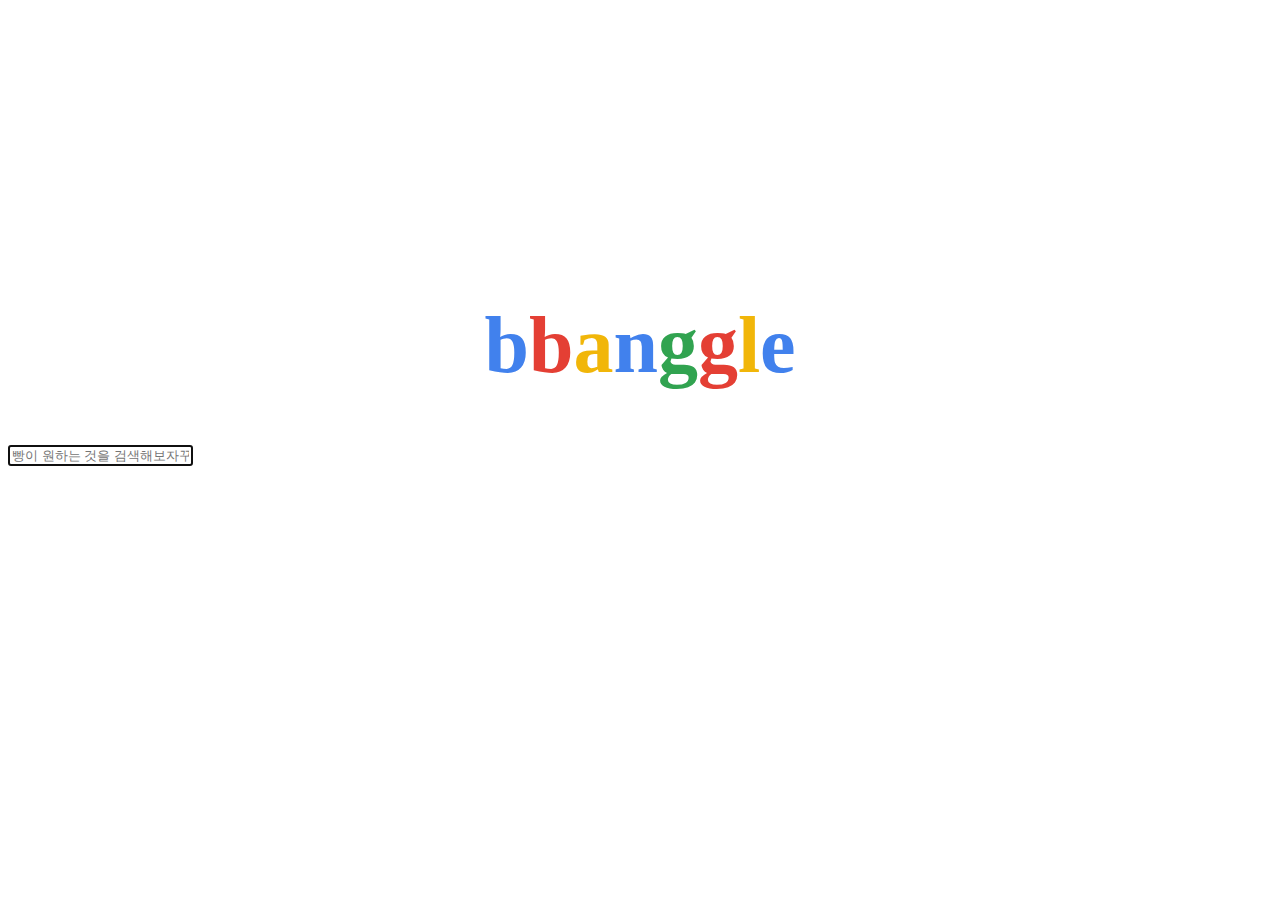
==== bbanggle.html @ c66a3001 "Add files via upload" ====
<!DOCTYPE html>
<html lang="ko">
<head>
    <meta charset="UTF-8">
    <meta http-equiv="X-UA-Compatible" content="IE=edge">
    <meta name="viewport" content="width=device-width, initial-scale=1.0">
    <title>BBANG's Google</title>
    <link href="https://cdn.jsdelivr.net/npm/bootstrap@5.3.0-alpha3/dist/css/bootstrap.min.css" rel="stylesheet" integrity="sha384-KK94CHFLLe+nY2dmCWGMq91rCGa5gtU4mk92HdvYe+M/SXH301p5ILy+dN9+nJOZ" crossorigin="anonymous">
    <link rel="stylesheet" href="style.css">
</head>
<body>
    <h1>
        <span>b</span><span>b</span><span>a</span><span>n</span><span>g</span><span>g</span><span>l</span><span>e</span>
    </h1>
    <form action="https://www.google.com/search" method="GET">
        <div class="mx-auto mt-3 search-bar input-group mb-3">
            <input name="q" type="text" class="rounded-pill form-control" placeholder="빵이 원하는 것을 검색해보자꾸나" aria-label="Recipient's username" aria-describedby="button-addon2" autofocus>
        </div>
    </form>
</body>
</html>
---- style.css ----
span:nth-child(1) {
    color: #4181ed;
}
span:nth-child(2) {
    color: #e43f34;
}
span:nth-child(3) {
    color: #f1b609;
}
span:nth-child(4) {
    color: #4181ed;
}
span:nth-child(5) {
    color: #31a350;
}
span:nth-child(6) {
    color: #e43f34;
}
span:nth-child(7) {
    color: #f1b609;
}
span:nth-child(8) {
    color: #4181ed;
}
h1 {
    font-size: 5rem;
    text-align: center;
    margin-top: 300px;
}
.search-bar {
    width: 500px;
}
.div {
    margin-top: 30px;
}
input {
    text-align: center;
}
.search-bar {
    width: 500px;
}
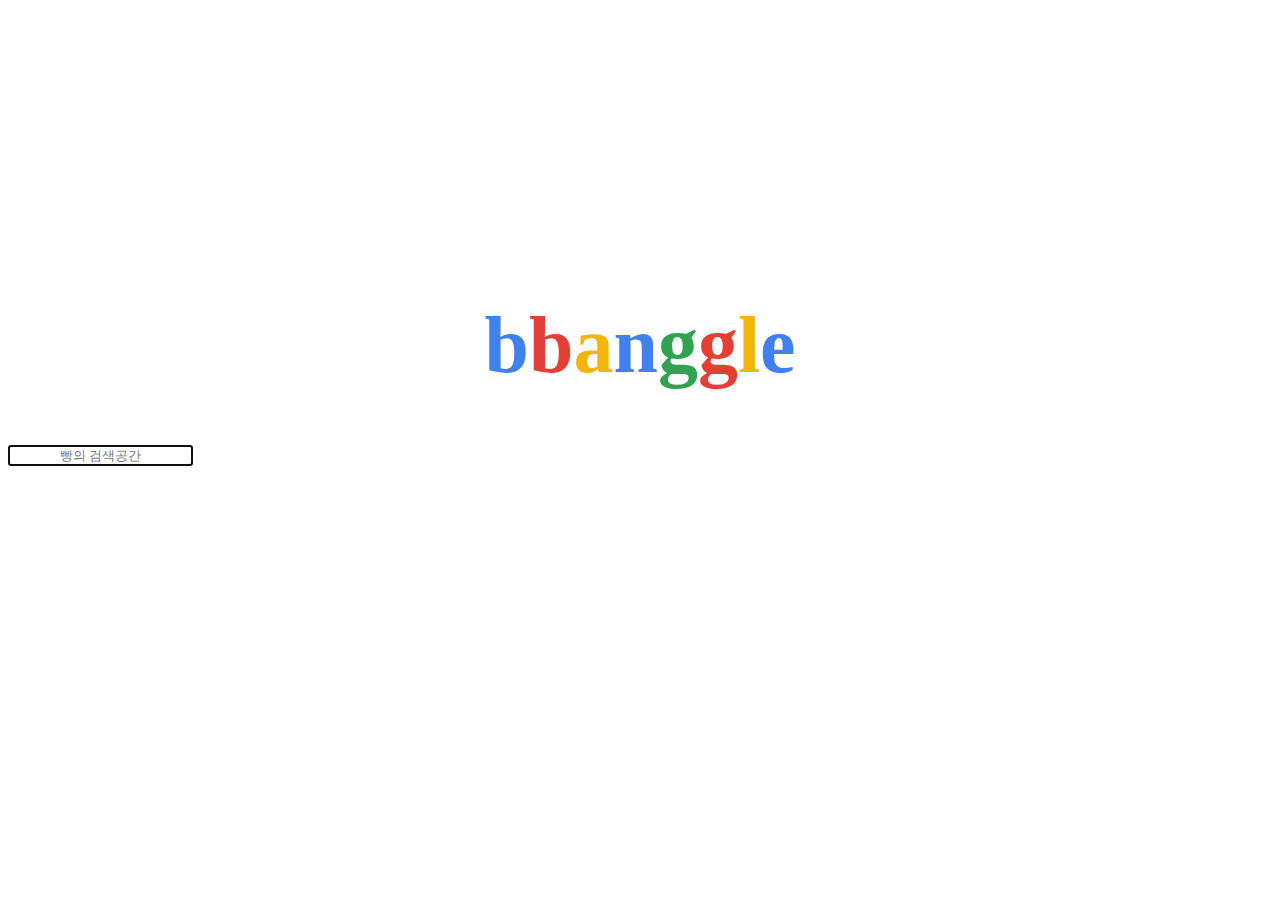
==== commit 066fa00a: "2nd edited" ====
--- a/bbanggle.html
+++ b/bbanggle.html
@@ -14,7 +14,7 @@
     </h1>
     <form action="https://www.google.com/search" method="GET">
         <div class="mx-auto mt-3 search-bar input-group mb-3">
-            <input name="q" type="text" class="rounded-pill form-control" placeholder="빵이 원하는 것을 검색해보자꾸나" aria-label="Recipient's username" aria-describedby="button-addon2" autofocus>
+            <input name="q" type="text" class="rounded-pill form-control" placeholder="빵의 검색공간" aria-label="Recipient's username" aria-describedby="button-addon2" autofocus>
         </div>
     </form>
 </body>
